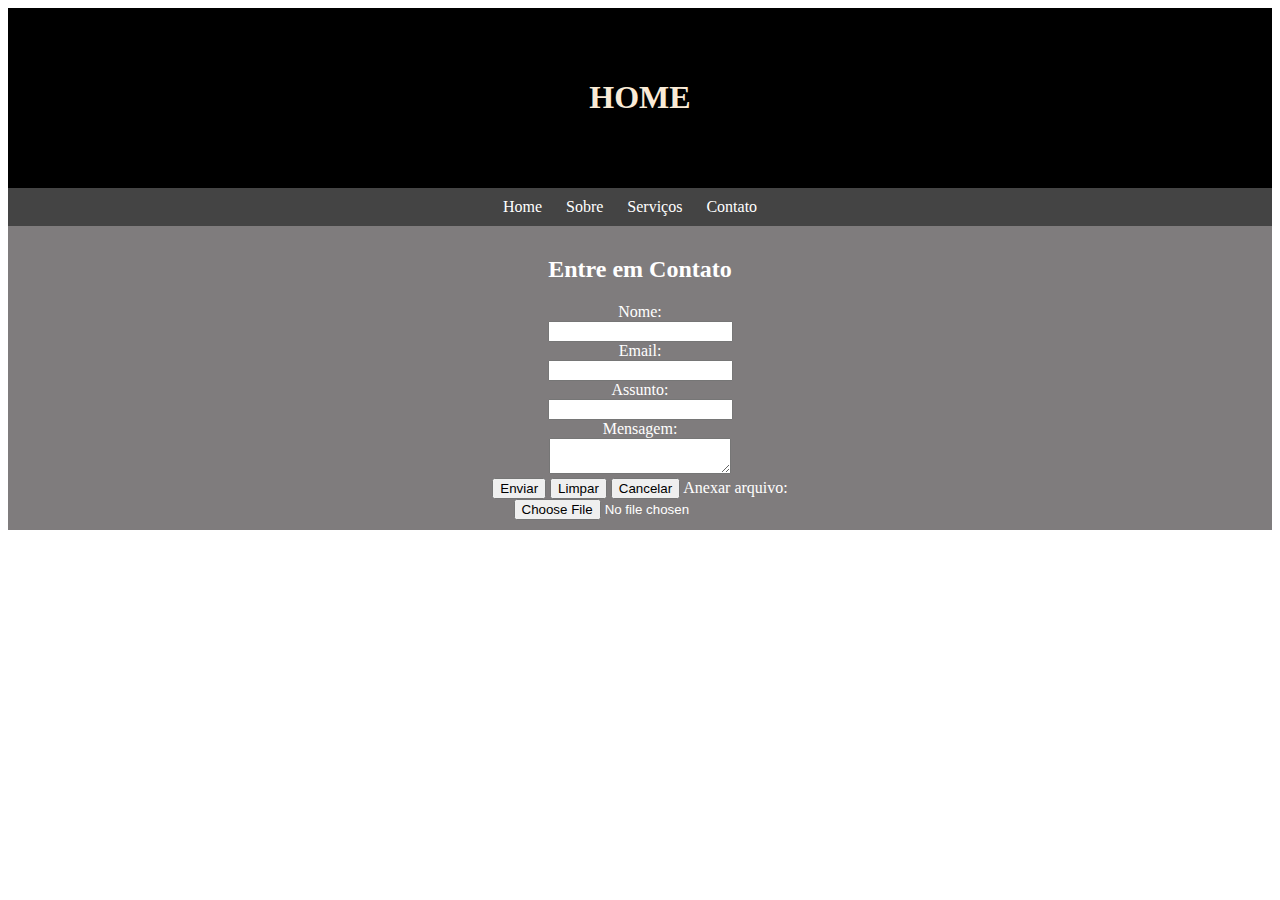
==== html/contato.html @ 612d2e43 "entrega de trabalho" ====
<!DOCTYPE html>
<html lang="pt-br">
<head>
    <meta charset="UTF-8">
    <meta name="viewport" content="width=device-width, initial-scale=1.0">
    <title>Contato</title>
    <link rel="stylesheet" href="css/stylecontato.css">
</head>
<body>

    <header>
        <h1>HOME</h1>
    </header>
    
    <nav>
        <ul>
            <li><a href="#">Home</a></li>   
            <li><a href="#">Sobre</a></li>
            <li><a href="#">Serviços</a></li>
            <li><a href="#">Contato</a></li>
        </ul>
    </nav>

    <main>
        <div class="conteudo">
            <h2>Entre em Contato</h2>
            <form action="#" method="post">
                <label for="nome">Nome:</label><br>
                <input type="text" id="nome" name="nome" required><br>
                
                <label for="email">Email:</label><br>
                <input type="email" id="email" name="email" required><br>
                
                <label for="assunto">Assunto:</label><br>
                <input type="text" id="assunto" name="assunto" required><br>
                
                <label for="mensagem">Mensagem:</label><br>
                <textarea id="mensagem" name="mensagem" required></textarea><br>
                
                <input type="submit" value="Enviar">
                <input type="reset" value="Limpar">
                <input type="button" value="Cancelar">
                
                <label for="arquivo">Anexar arquivo:</label><br>
                <input type="file" id="arquivo" name="arquivo"><br>
            </form>
        </div>
    </main>
    
</body>
</html>
---- html/css/stylecontato.css ----
header{
    margin-right: 0%;
    background-color: black;
    color: antiquewhite;
    text-align: center;
    padding: 50px;
}

nav{
    background-color: #444;
    color: #fff;
    padding: 10px;
    text-align: center;
}
nav ul {
    list-style-type: none;
    margin: 0;
    padding: 0;
}

nav ul li {
    display: inline;
    margin-right: 20px;
}
nav ul li a {
    color: #fff;
    text-decoration: none;
}

div {
    background-color: #7f7c7d;
    color: #fff;
    padding: 10px;
    text-align: center;
}
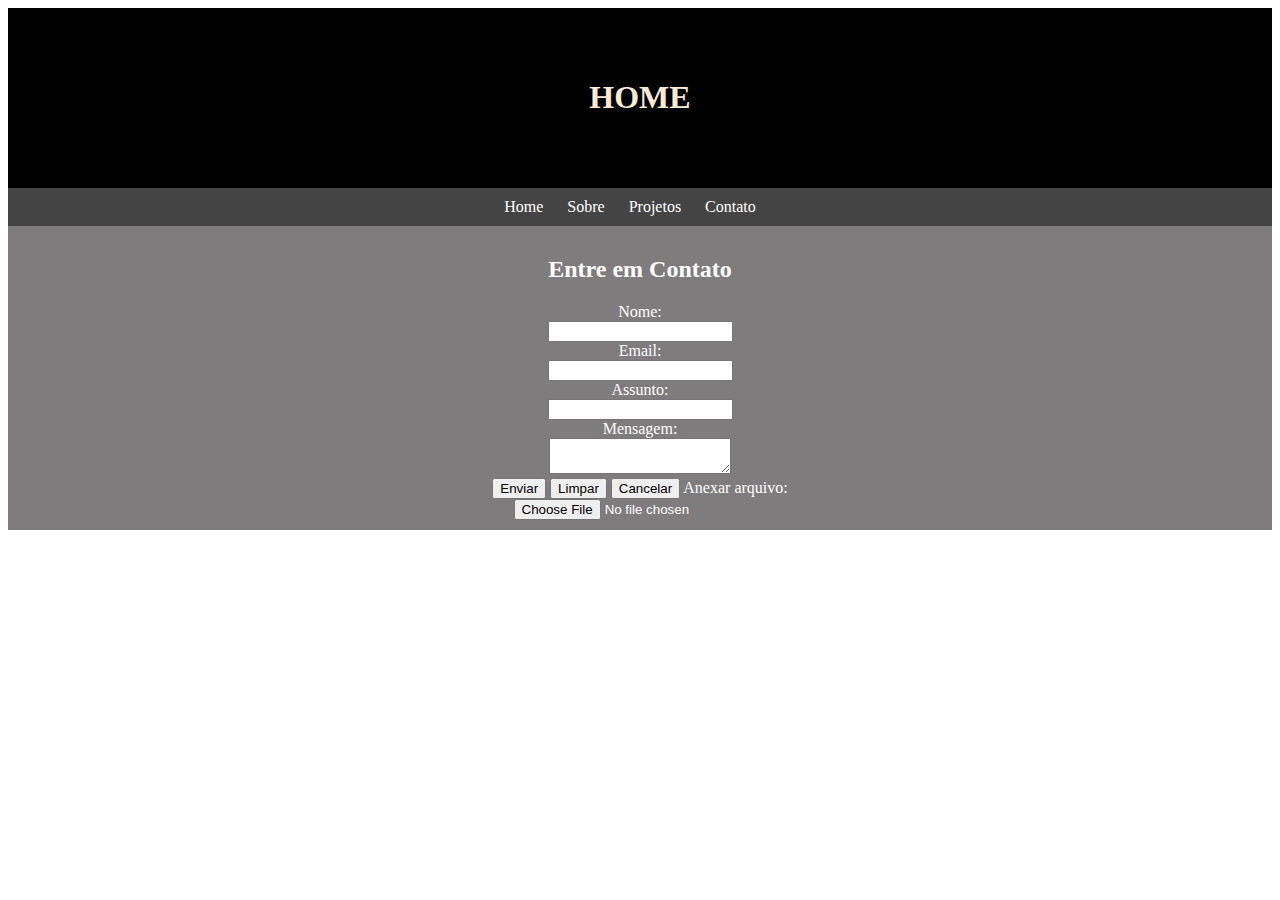
==== commit 120ea58c: "Alteração no Projeto" ====
--- a/html/contato.html
+++ b/html/contato.html
@@ -4,7 +4,7 @@
     <meta charset="UTF-8">
     <meta name="viewport" content="width=device-width, initial-scale=1.0">
     <title>Contato</title>
-    <link rel="stylesheet" href="css/stylecontato.css">
+    <link rel="stylesheet" type="text/css" href="css/contato.css">
 </head>
 <body>
 
@@ -14,10 +14,10 @@
     
     <nav>
         <ul>
-            <li><a href="#">Home</a></li>   
-            <li><a href="#">Sobre</a></li>
-            <li><a href="#">Serviços</a></li>
-            <li><a href="#">Contato</a></li>
+            <li><a href="paginaprincipal.html">Home</a></li>   
+            <li><a href="sobre.html">Sobre</a></li>
+            <li><a href="projetos.html">Projetos</a></li>
+            <li><a href="contato.html">Contato</a></li>
         </ul>
     </nav>
 
@@ -48,4 +48,4 @@
     </main>
     
 </body>
-</html>
+</html>--- a/html/css/contato.css
+++ b/html/css/contato.css
@@ -0,0 +1,35 @@
+header{
+    margin-right: 0%;
+    background-color: black;
+    color: antiquewhite;
+    text-align: center;
+    padding: 50px;
+}
+
+nav{
+    background-color: #444;
+    color: #fff;
+    padding: 10px;
+    text-align: center;
+}
+nav ul {
+    list-style-type: none;
+    margin: 0;
+    padding: 0;
+}
+
+nav ul li {
+    display: inline;
+    margin-right: 20px;
+}
+nav ul li a {
+    color: #fff;
+    text-decoration: none;
+}
+
+div {
+    background-color: #7f7c7d;
+    color: #fff;
+    padding: 10px;
+    text-align: center;
+}